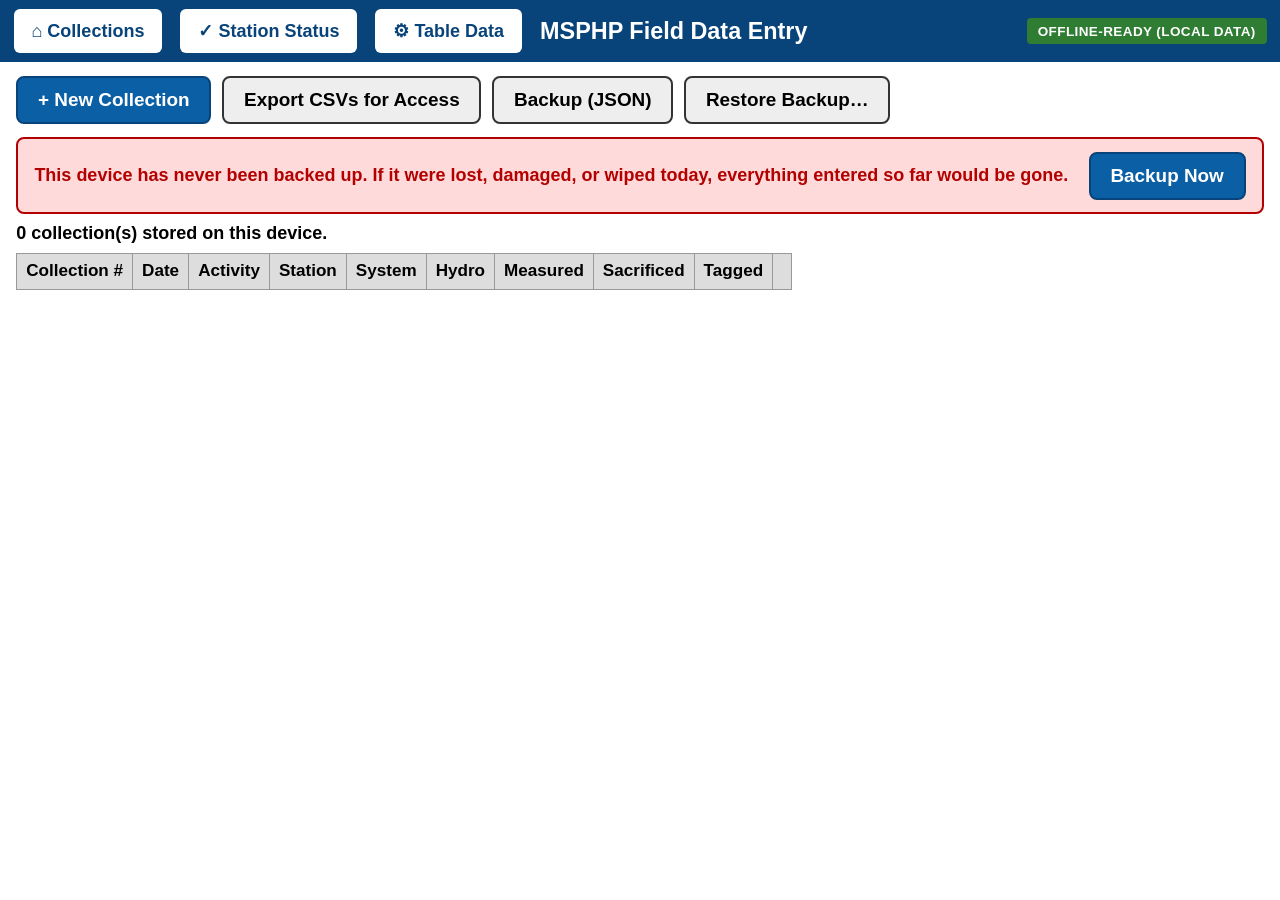
==== MSPHS Data Entry.html @ 0adf1c1d "Initial commit: MSPHP field data entry PWA" ====
<!DOCTYPE html>
<html lang="en">
<head>
<meta charset="UTF-8" />
<meta name="viewport" content="width=device-width, initial-scale=1.0, maximum-scale=2.0" />
<title>MSPHP Field Data Entry</title>
<link rel="icon" href="data:image/svg+xml,%3Csvg xmlns='http://www.w3.org/2000/svg' viewBox='0 0 100 100'%3E%3Crect width='100' height='100' rx='18' fill='%2308447a'/%3E%3Cellipse cx='42' cy='50' rx='28' ry='18' fill='white'/%3E%3Cpolygon points='68,50 92,32 92,68' fill='white'/%3E%3Ccircle cx='28' cy='46' r='4' fill='%2308447a'/%3E%3C/svg%3E" />
<link rel="manifest" href="manifest.json" />
<link rel="stylesheet" href="css/style.css" />
</head>
<body>

<header id="appHeader">
  <div class="headerRow">
    <button id="btnHome" class="navBtn">&#8962; Collections</button>
    <button id="btnStatus" class="navBtn">&#10003; Station Status</button>
    <button id="btnSettings" class="navBtn">&#9881; Table Data</button>
    <div id="headerTitle">MSPHP Field Data Entry</div>
    <div id="onlineBadge" class="badge badgeOffline">OFFLINE-READY (LOCAL DATA)</div>
  </div>
</header>

<main id="app">

  <!-- ===================== COLLECTIONS LIST VIEW ===================== -->
  <section id="viewList" class="view">
    <div class="toolbar">
      <button id="btnNewCollection" class="bigBtn primary">+ New Collection</button>
      <button id="btnExportAccess" class="bigBtn">Export CSVs for Access</button>
      <button id="btnBackup" class="bigBtn">Backup (JSON)</button>
      <button id="btnRestore" class="bigBtn">Restore Backup&hellip;</button>
      <input type="file" id="fileRestore" accept="application/json" hidden />
    </div>
    <div id="backupBanner" class="backupBanner"></div>
    <div id="listSummary" class="listSummary"></div>
    <table id="collectionsTable" class="dataTable">
      <thead>
        <tr>
          <th>Collection #</th><th>Date</th><th>Activity</th><th>Station</th>
          <th>System</th><th>Hydro</th><th>Measured</th><th>Sacrificed</th><th>Tagged</th><th></th>
        </tr>
      </thead>
      <tbody id="collectionsTbody"></tbody>
    </table>
  </section>

  <!-- ===================== COLLECTION ENTRY VIEW ===================== -->
  <section id="viewEntry" class="view" hidden>

    <nav id="tabStrip">
      <button class="tabBtn active" data-tab="collection">Collection</button>
      <button class="tabBtn deleteTab" id="btnDeleteCollection">Delete Collection</button>
    </nav>

    <!-- ---- TAB: Collection info ---- -->
    <div class="tabPanel" id="panelCollection">

      <h3 class="sectionHeading sectionHeadingFirst">Collection Info</h3>
      <div id="cnMismatchBanner" class="gateBanner" hidden></div>
      <div class="fieldGrid">
        <div class="field">
          <label>Activity</label>
          <select id="f_ActivityCode"></select>
        </div>
        <div class="field">
          <label>Date</label>
          <input id="f_Date" type="date" />
        </div>
        <div class="field">
          <label>Collection #</label>
          <input id="f_CollectionNumber" type="text" readonly class="mono bold" />
        </div>
        <div class="field">
          <label>Gear</label>
          <select id="f_GearCode"></select>
        </div>
        <div class="field timeField">
          <label>Set Time</label>
          <div class="inlineBtnField">
            <button class="nowBtn" data-target="f_Time">Now</button>
            <input id="f_Time" type="time" step="1" />
          </div>
        </div>
        <div class="field timeField">
          <label>Haul Time</label>
          <div class="inlineBtnField">
            <button class="nowBtn" data-target="f_Time2">Now</button>
            <input id="f_Time2" type="time" step="1" />
          </div>
        </div>
        <div class="field wide">
          <label>Station System</label>
          <div id="systemToggle" class="toggleGroup">
            <button class="toggleBtn" data-system="WAS">WAS</button>
            <button class="toggleBtn" data-system="ALT">ALT</button>
            <button class="toggleBtn" data-system="HAM">HAM</button>
            <button class="toggleBtn" data-system="CMB">CMB</button>
          </div>
        </div>
        <div class="field wide">
          <label>Location</label>
          <input id="f_Location" type="text" />
        </div>
      </div>

      <h3 class="sectionHeading">Station (auto-filled — check it landed right)</h3>
      <div class="fieldGrid fieldGridCompact">
        <div class="field small stationField">
          <label>Station</label>
          <select id="f_Station"></select>
        </div>
        <div class="field small">
          <label>Sound System</label>
          <select id="f_SoundSystem"></select>
        </div>
        <div class="field small">
          <label>Latitude</label>
          <input id="f_Latitude" type="number" step="0.00001" />
        </div>
        <div class="field small">
          <label>Longitude</label>
          <input id="f_Longitude" type="number" step="0.00001" />
        </div>
      </div>

      <h3 class="sectionHeading">Crew</h3>
      <div class="fieldGrid">
        <div class="field">
          <label>Dir. of Tide</label>
          <select id="f_DirTide"></select>
        </div>
        <div class="field">
          <label>Vessel Op.</label>
          <select id="f_VesselOp"></select>
        </div>
        <div class="field">
          <label>Data Rec.</label>
          <select id="f_DataRec"></select>
        </div>
        <div class="field">
          <label>Fish Meas.</label>
          <select id="f_FishMeas"></select>
        </div>
        <div class="field statusField">
          <label>Location / Gear</label>
          <span id="statusLGC" class="statusPill">MISSING</span>
        </div>
        <div class="field wide">
          <label>Comments</label>
          <textarea id="f_Comments" rows="2"></textarea>
        </div>
      </div>

      <h3 class="sectionHeading">Hydrographic / Weather</h3>
      <div class="fieldGrid">
        <div class="field"><label>Weather</label><select id="f_WeatherConditions"></select></div>
        <div class="field"><label>Wind Direction</label><select id="f_WindDirection"></select></div>
        <div class="field"><label>Wind Velocity</label><select id="f_WindVelocity"></select></div>
        <div class="field"><label>Tide Stage</label><select id="f_TideStage"></select></div>
        <div class="field"><label>Moon Phase</label><select id="f_MoonPhaseCode"></select></div>
        <div class="field"><label>Depth (ft)</label><input id="f_Depth" type="number" step="0.1" /></div>
        <div class="field"><label>Salinity (ppt)</label><input id="f_Salinity" type="number" step="0.1" /></div>
        <div class="field"><label>Water Temp (&deg;C)</label><input id="f_WaterTemp" type="number" step="0.1" /></div>
        <div class="field"><label>D.O. (mg/L)</label><input id="f_DO" type="number" step="0.1" /></div>
        <div class="field statusField">
          <label>Hydro</label>
          <span id="statusHydro" class="statusPill">MISSING</span>
        </div>
      </div>

      <div class="tabJumpDivider"></div>
      <div class="tabJumpRow">
        <button class="tabJumpBox" data-tab="measured">Measured Fish <span id="tabCountMeasured" class="tabCount"></span></button>
        <button class="tabJumpBox" data-tab="sacrificed">Sacrificed Fish <span id="tabCountSacrificed" class="tabCount"></span></button>
        <button class="tabJumpBox" data-tab="tagged">Tagged Fish <span id="tabCountTagged" class="tabCount"></span></button>
      </div>
    </div>

    <!-- ---- TAB: Measured Fish ---- -->
    <div class="tabPanel" id="panelMeasured" hidden>
      <div class="toolbar">
        <label class="checkField">
          <input type="checkbox" id="f_SubSampleTool" />
          Subsample tool ON (flags "TAKE THIS FISH" for under-sampled size bins)
        </label>
      </div>
      <div id="measuredGateBanner" class="gateBanner" hidden></div>
      <div class="entryRow" id="measuredEntryRow">
        <div class="field" id="mf_Species_field"><label>Species</label>
          <select id="mf_SpeciesCode"></select>
          <span id="mfCurrentTotal" class="currentTotalHint"></span>
        </div>
        <div class="field small"><label>FL</label><input id="mf_FL" type="number" /></div>
        <div class="field small" id="mf_TL_field"><label>TL</label><input id="mf_TL" type="number" /></div>
        <div class="field small" id="mf_SL_field" hidden><label>SL</label><input id="mf_SL" type="number" /></div>
        <div class="field small" id="mf_Sex_field"><label>Sex</label><select id="mf_SexCode"></select></div>
        <div class="field small" id="mf_TotalWeight_field" hidden><label>Wt (g)</label><input id="mf_TotalWeight" type="number" step="0.1" /></div>
        <button type="button" id="btnToggleRareFields" class="smallBtn">+ SL / Wt</button>
        <div class="field checkFieldInline"><label><input type="checkbox" id="mf_FishTaken" /> Taken</label></div>
        <button id="btnAddMeasured" class="bigBtn primary">Add Fish</button>
        <div class="field wide"><label>Comments</label><input id="mf_Comments" type="text" /></div>
      </div>
      <div id="measuredWarnings" class="warningBox" hidden></div>
      <div id="measuredGroups"></div>
    </div>

    <!-- ---- TAB: Sacrificed Fish ---- -->
    <div class="tabPanel" id="panelSacrificed" hidden>
      <div id="sacrificedGateBanner" class="gateBanner" hidden></div>
      <div class="entryRow" id="sacrificedEntryRow">
        <div class="field small"><label>Sample #</label><input id="sf_SampleNumber" type="number" /></div>
        <div class="field"><label>Species</label>
          <select id="sf_SpeciesCode"></select>
        </div>
        <div class="field small"><label>TL</label><input id="sf_TL" type="number" /></div>
        <div class="field small"><label>FL</label><input id="sf_FL" type="number" /></div>
        <div class="field small"><label>SL</label><input id="sf_SL" type="number" /></div>
        <div class="field small"><label>Wt (g)</label><input id="sf_TotalWeight" type="number" step="0.1" /></div>
        <div class="field small"><label>Sex</label><select id="sf_SexCode"></select></div>
        <div class="field small"><label>Gonad Stage</label><select id="sf_GonadStage"></select></div>
        <div class="field small"><label>Gonad Wt (g)</label><input id="sf_GonadWeight" type="number" step="0.01" /></div>
        <div class="field checkFieldInline"><label><input type="checkbox" id="sf_GonadsTaken" /> Gonads Taken</label></div>
        <div class="field checkFieldInline"><label><input type="checkbox" id="sf_OtolithTaken" /> Otoliths Taken</label></div>
        <div class="field wide"><label>Comments</label><input id="sf_Comments" type="text" /></div>
        <button id="btnAddSacrificed" class="bigBtn primary">Add Sample</button>
      </div>
      <div id="sacrificedWarnings" class="warningBox" hidden></div>
      <table class="dataTable">
        <thead><tr>
          <th>ID</th><th>Species</th><th>TL</th><th>FL</th><th>SL</th><th>Wt</th><th>Sex</th>
          <th>Gonad</th><th>Otolith</th><th>Comments</th><th></th>
        </tr></thead>
        <tbody id="sacrificedTbody"></tbody>
      </table>
    </div>

    <!-- ---- TAB: Tagged Fish ---- -->
    <div class="tabPanel" id="panelTagged" hidden>
      <div id="taggedGateBanner" class="gateBanner" hidden></div>
      <div class="entryRow" id="taggedEntryRow">
        <div class="field"><label>Tag #</label><input id="tf_TagNumber" type="text" /></div>
        <div class="field"><label>Tag # 2</label><input id="tf_TagNumber2" type="text" /></div>
        <div class="field"><label>Primary ID</label><input id="tf_PrimaryID" type="text" /></div>
        <div class="field"><label>Species</label>
          <select id="tf_SpeciesCode"></select>
        </div>
        <div class="field small"><label>Tag Type</label><select id="tf_TagType"></select></div>
        <div class="field small"><label>Disposition</label><select id="tf_DispositionCode"></select></div>
        <div class="field small"><label>TL</label><input id="tf_TL" type="number" /></div>
        <div class="field small"><label>FL</label><input id="tf_FL" type="number" /></div>
        <div class="field small"><label>SL</label><input id="tf_SL" type="number" /></div>
        <div class="field wide"><label>Comments</label><input id="tf_Comments" type="text" /></div>
        <button id="btnAddTagged" class="bigBtn primary">Add Tag</button>
      </div>
      <div id="taggedWarning" class="warningBox" hidden></div>
      <table class="dataTable">
        <thead><tr>
          <th>Primary ID</th><th>Tag #</th><th>Tag #2</th><th>Species</th><th>Type</th>
          <th>Disp.</th><th>TL</th><th>FL</th><th>SL</th><th>Comments</th><th></th>
        </tr></thead>
        <tbody id="taggedTbody"></tbody>
      </table>
    </div>

  </section>

  <!-- ===================== MONTHLY STATION STATUS VIEW ===================== -->
  <section id="viewStatus" class="view" hidden>
    <p class="settingsNote">Check/balance: every assigned station for the chosen month, system, and gear, and
      whether a fully-complete collection has been entered for it yet. This only reflects the data on this
      device — if the crew works from separate laptops, merge everyone's Backup (JSON) files onto one device
      first for an accurate combined view.</p>
    <div class="entryRow">
      <div class="field small"><label>Month</label><input id="statusMonth" type="month" /></div>
      <div class="field"><label>Gear</label><select id="statusGear"></select></div>
    </div>
    <div class="toggleGroup" id="statusSystemToggle">
      <button class="toggleBtn" data-system="WAS">WAS</button>
      <button class="toggleBtn" data-system="ALT">ALT</button>
      <button class="toggleBtn" data-system="HAM">HAM</button>
      <button class="toggleBtn" data-system="CMB">CMB</button>
    </div>
    <div id="statusSummary" class="listSummary"></div>
    <table id="statusTable" class="dataTable">
      <thead><tr><th>Station</th><th>Status</th><th>Date Done</th><th>Collection #</th></tr></thead>
      <tbody id="statusTbody"></tbody>
    </table>
  </section>

  <!-- ===================== SETTINGS VIEW (Crew / Stations / Monthly Assignments) ===================== -->
  <section id="viewSettings" class="view" hidden>

    <div class="deviceTierBar">
      <span class="deviceTierLabel">Screen size</span>
      <div class="toggleGroup" id="deviceTierToggle">
        <button class="toggleBtn" data-tier="auto">Auto</button>
        <button class="toggleBtn" data-tier="phone">Phone</button>
        <button class="toggleBtn" data-tier="tablet">Tablet</button>
        <button class="toggleBtn" data-tier="laptop">Laptop</button>
      </div>
      <span class="deviceTierNote">Auto picks a layout from the window size and updates live. Pick one to lock it in on this device instead — useful if Auto ever guesses wrong.</span>
    </div>

    <nav id="settingsTabStrip">
      <button class="tabBtn active" data-settings-tab="crew">Crew</button>
      <button class="tabBtn" data-settings-tab="gear">Gear</button>
      <button class="tabBtn" data-settings-tab="activity">Activity</button>
      <button class="tabBtn" data-settings-tab="stations">Stations</button>
      <button class="tabBtn" data-settings-tab="assignments">Monthly Station Assignments</button>
    </nav>

    <!-- ---- Crew ---- -->
    <div class="tabPanel" id="settingsPanelCrew">
      <p class="settingsNote">Anyone in this list is selectable for Vessel Op., Data Rec., and Fish Meas. on the
        Collection tab. Edits here take effect immediately on this device, and travel to other devices via
        Backup (JSON) / Restore Backup on the Collections screen.</p>
      <div class="entryRow">
        <div class="field small"><label>Code</label><input id="crewCode" type="text" maxlength="10" /></div>
        <div class="field wide"><label>Name</label><input id="crewName" type="text" /></div>
        <button id="btnAddCrew" class="bigBtn primary">Add Crew Member</button>
      </div>
      <table class="dataTable">
        <thead><tr><th>Code</th><th>Name</th><th></th></tr></thead>
        <tbody id="crewTbody"></tbody>
      </table>
    </div>

    <!-- ---- Gear ---- -->
    <div class="tabPanel" id="settingsPanelGear" hidden>
      <p class="settingsNote">The Gear dropdown on the Collection tab. Note: Gear also auto-fills from the
        collection's month (Gill net for Jun/Jul/Aug, Trammel net for Sep/Oct/Nov) whenever it's still blank —
        editing this list doesn't change that rule, just what's available to pick.</p>
      <div class="entryRow">
        <div class="field small"><label>Code</label><input id="gearCode" type="number" /></div>
        <div class="field wide"><label>Name</label><input id="gearName" type="text" /></div>
        <button id="btnAddGear" class="bigBtn primary">Add Gear Type</button>
      </div>
      <table class="dataTable">
        <thead><tr><th>Code</th><th>Name</th><th></th></tr></thead>
        <tbody id="gearTbody"></tbody>
      </table>
    </div>

    <!-- ---- Activity ---- -->
    <div class="tabPanel" id="settingsPanelActivity" hidden>
      <p class="settingsNote">The Activity dropdown on the Collection tab — also the first digit(s) of every
        Collection Number generated from it.</p>
      <div class="entryRow">
        <div class="field small"><label>Code</label><input id="activityCode" type="number" /></div>
        <div class="field wide"><label>Name</label><input id="activityName" type="text" /></div>
        <button id="btnAddActivity" class="bigBtn primary">Add Activity</button>
      </div>
      <table class="dataTable">
        <thead><tr><th>Code</th><th>Name</th><th></th></tr></thead>
        <tbody id="activityTbody"></tbody>
      </table>
    </div>

    <!-- ---- Stations ---- -->
    <div class="tabPanel" id="settingsPanelStations" hidden>
      <p class="settingsNote">This is the master station list used to auto-fill Latitude/Longitude and infer
        Sound System during Collection entry. It's separate from the monthly assignment list (next tab).</p>
      <div class="toggleGroup" id="settingsStationSystemToggle">
        <button class="toggleBtn" data-system="WAS">WAS</button>
        <button class="toggleBtn" data-system="ALT">ALT</button>
        <button class="toggleBtn" data-system="HAM">HAM</button>
        <button class="toggleBtn" data-system="CMB">CMB</button>
      </div>
      <div class="entryRow">
        <div class="field"><label>Station</label><input id="stationName" type="text" /></div>
        <div class="field small"><label>Latitude</label><input id="stationLat" type="number" step="0.00001" /></div>
        <div class="field small"><label>Longitude</label><input id="stationLon" type="number" step="0.00001" /></div>
        <div class="field small"><label>Habitat</label><input id="stationHabitat" type="text" /></div>
        <div class="field small"><label>Depth</label><input id="stationDepth" type="text" /></div>
        <div class="field small"><label>Gear</label><input id="stationGear" type="text" /></div>
        <button id="btnAddStation" class="bigBtn primary">Add Station</button>
      </div>
      <table class="dataTable">
        <thead><tr><th>Station</th><th>Lat</th><th>Lon</th><th>Habitat</th><th>Depth</th><th>Gear</th><th></th></tr></thead>
        <tbody id="stationsTbody"></tbody>
      </table>
    </div>

    <!-- ---- Monthly Station Assignments ---- -->
    <div class="tabPanel" id="settingsPanelAssignments" hidden>
      <p class="settingsNote">Import the month's randomly-generated station assignment list here — a CSV or a
        real Excel (.xlsx/.xls) file both work directly, no need to convert to CSV first. While an assignment
        list exists for a collection's month, the
        Station field during entry is restricted to that month's assigned stations only. If no list has been
        imported yet for a given month, entry falls back to the full master station list so nobody gets locked
        out — import the list as soon as it's available to narrow it down.</p>
      <div class="entryRow">
        <div class="field small"><label>Applies to month</label><input id="assignMonth" type="month" /></div>
        <div class="field wide"><label>CSV or Excel file</label><input id="assignFile" type="file" accept=".csv,text/csv,.xlsx,.xls,application/vnd.openxmlformats-officedocument.spreadsheetml.sheet,application/vnd.ms-excel" /></div>
        <button id="btnImportAssignments" class="bigBtn primary">Import / Replace This Month's List</button>
      </div>
      <div id="assignImportSummary" class="warningBox" hidden></div>
      <div id="assignmentsList"></div>
    </div>

  </section>

</main>

<div id="toast" class="toast" hidden></div>
<div id="labelPrintArea" class="labelPrintArea" hidden></div>

<script src="js/vendor/xlsx.core.min.js"></script>
<script src="js/lookups.js"></script>
<script src="js/speciesFields.js"></script>
<script src="js/db.js"></script>
<script src="js/validation.js"></script>
<script src="js/subsample.js"></script>
<script src="js/fieldlogic.js"></script>
<script src="js/export.js"></script>
<script src="js/settings.js"></script>
<script src="js/stationStatus.js"></script>
<script src="js/app.js"></script>
</body>
</html>
---- css/style.css ----
/* Field-readability first: large text, high contrast, big touch targets.
   Mirrors the font-size choices in the original Access forms (Station was
   22pt, most inputs 14-18pt bold) which were tuned over years for bright
   sun + gloves on a boat deck. */

:root {
  --ink: #000;
  --paper: #fff;
  --border: #333;
  --accent: #0b5fa5;
  --accent-dark: #08447a;
  --ok: #1a7a1a;
  --missing: #b30000;
  --warn-bg: #fff3b0;
  --warn-border: #b38600;
  --take-bg: #ffdca8;
  --take-border: #cc5500;
}

* { box-sizing: border-box; }

/* Without this, the "hidden" attribute silently loses to any class that
   sets its own "display" (e.g. .field's display:flex) — normal author CSS
   beats the browser's built-in [hidden]{display:none} regardless of
   selector specificity. Found 2026-09/10 auditing why species-conditional
   fields (TL/SL/Sex on Measured Fish) weren't actually disappearing
   despite the "hidden" attribute toggling correctly. Toggle visibility via
   el.hidden everywhere in this app, never inline style.display, so this
   one rule is the single source of truth. */
[hidden] { display: none !important; }

html, body {
  margin: 0;
  padding: 0;
  background: var(--paper);
  color: var(--ink);
  font-family: "Segoe UI", Tahoma, Arial, sans-serif;
  font-size: 18px;
}

button, input, select, textarea {
  font-family: inherit;
  font-size: 1rem;
}
/* Per Chris (2026-09): slightly smaller text in the boxes themselves (not
   buttons) so populated values — especially auto-filled ones like the full
   Lat/Long decimal, or a selected code's full label — have a better chance
   of fitting without getting clipped. */
input, select, textarea {
  font-size: 0.92rem;
}

#appHeader {
  background: var(--accent-dark);
  color: #fff;
  position: sticky;
  top: 0;
  z-index: 10;
}
.headerRow {
  display: flex;
  align-items: center;
  gap: 1rem;
  padding: 0.5rem 0.75rem;
}
#headerTitle {
  font-size: 1.3rem;
  font-weight: 700;
  flex: 1;
}
.navBtn {
  background: #fff;
  color: var(--accent-dark);
  border: none;
  border-radius: 6px;
  padding: 0.6rem 1rem;
  font-weight: 700;
  min-height: 44px;
}
.badge {
  padding: 0.3rem 0.6rem;
  border-radius: 4px;
  font-size: 0.75rem;
  font-weight: 700;
  letter-spacing: 0.03em;
}
.badgeOffline { background: #2e7d32; color: #fff; }

main { padding: 0.75rem 0.9rem 4rem; }

.toolbar {
  display: flex;
  flex-wrap: wrap;
  gap: 0.6rem;
  margin-bottom: 0.75rem;
}

.bigBtn {
  min-height: 48px;
  padding: 0.6rem 1.1rem;
  font-size: 1.05rem;
  font-weight: 700;
  border: 2px solid var(--border);
  border-radius: 8px;
  background: #eee;
  color: var(--ink);
  cursor: pointer;
}
.bigBtn.primary {
  background: var(--accent);
  border-color: var(--accent-dark);
  color: #fff;
}
.bigBtn:active { transform: translateY(1px); }

.smallBtn {
  min-height: 34px;
  padding: 0.25rem 0.6rem;
  font-size: 0.9rem;
  font-weight: 700;
  border: 2px solid var(--border);
  border-radius: 6px;
  background: #eee;
  cursor: pointer;
}
.deleteTab { margin-left: auto; background: #ffe0e0; }

/* A wrapping div would be the more textbook-correct way to scroll a wide
   table, but display:block directly on <table> (no colspan/rowspan
   anywhere in this app) is the well-established shortcut for exactly this,
   and skips touching every table's HTML individually. Applies at every
   width, not just phone, since it's a no-op unless a table genuinely
   doesn't fit — a real risk at 360-430px with e.g. the 10-column
   Collections list or an 11-column Sacrificed/Tagged Fish detail table. */
.dataTable {
  width: 100%;
  border-collapse: collapse;
  margin: 0.5rem 0 1.25rem;
  background: #fff;
  display: block;
  overflow-x: auto;
}
.dataTable th, .dataTable td {
  border: 1px solid #999;
  padding: 0.4rem 0.5rem;
  text-align: left;
  font-size: 0.95rem;
}
.dataTable thead th {
  background: #ddd;
  font-weight: 700;
}
.dataTable tbody tr:nth-child(even) { background: #f6f6f6; }
.dataTable tbody tr.openRow { background: #d6e6f5; }

.mono { font-family: "Consolas", monospace; }
.bold { font-weight: 700; }
.muted { color: #444; font-weight: 600; }

.listSummary { margin: 0.4rem 0; font-weight: 600; }

.backupBanner {
  padding: 0.7rem 0.9rem;
  border-radius: 8px;
  border: 2px solid var(--border);
  font-weight: 700;
  margin-bottom: 0.5rem;
  display: flex;
  justify-content: space-between;
  align-items: center;
  gap: 0.75rem;
  flex-wrap: wrap;
}
.backupBanner.ok { background: #d5f2d5; border-color: var(--ok); color: var(--ok); }
.backupBanner.due { background: var(--warn-bg); border-color: var(--warn-border); color: #6b4f00; }
.backupBanner.never { background: #ffdada; border-color: var(--missing); color: var(--missing); }
.backupBanner button { flex-shrink: 0; }

/* ---- tabs ---- */
#tabStrip, #settingsTabStrip {
  display: flex;
  flex-wrap: wrap;
  gap: 0.4rem;
  margin-bottom: 0.75rem;
  border-bottom: 3px solid var(--border);
  padding-bottom: 0.5rem;
}
.tabBtn {
  min-height: 46px;
  padding: 0.5rem 1rem;
  font-size: 1rem;
  font-weight: 700;
  border: 2px solid var(--border);
  border-radius: 8px 8px 0 0;
  background: #ddd;
  cursor: pointer;
}
.tabBtn.active { background: var(--accent); color: #fff; border-color: var(--accent-dark); }
.tabCount { font-weight: 400; opacity: 0.85; }

.tabPanel { padding-top: 0.25rem; }

/* ---- form fields ---- */
.fieldGrid {
  display: grid;
  grid-template-columns: repeat(auto-fill, minmax(150px, 1fr));
  gap: 0.6rem 0.9rem;
  align-items: end;
}
/* Still a tighter grid than .fieldGrid (these columns don't need to stretch
   to fill the row), but per Chris (2026-09) it was too tight — long
   auto-filled values (full Lat/Long decimals, etc.) were getting clipped in
   exactly the "check it landed right" section where confirming the full
   value actually matters. */
.fieldGridCompact {
  grid-template-columns: repeat(auto-fill, minmax(140px, 210px));
  justify-content: start;
}
.fieldGridCompact .field label { white-space: nowrap; }
.field { display: flex; flex-direction: column; gap: 0.2rem; min-width: 0; }
.field.wide { grid-column: span 2; }
.field.small { max-width: 112px; }
/* Station/Sound System/Lat/Long are also .field.small (for the same compact
   look as everywhere else), so without this the generic 112px cap above
   overrides the wider column set on .fieldGridCompact just above and this
   section stays just as clipped as before. */
.fieldGridCompact .field.small { max-width: 200px; }
.field.timeField { min-width: 150px; }
.field.stationField { min-width: 110px; }
.field label {
  font-weight: 700;
  font-size: 0.85rem;
  text-transform: uppercase;
  letter-spacing: 0.02em;
}
.field input, .field select, .field textarea {
  min-height: 42px;
  width: 100%;
  padding: 0.35rem 0.5rem;
  border: 2px solid var(--border);
  border-radius: 6px;
  background: #fff;
  color: var(--ink);
  box-sizing: border-box;
}
.field input:focus, .field select:focus, .field textarea:focus {
  background: #ffff8f;
  outline: 3px solid var(--accent);
}
.field input.upper { text-transform: uppercase; }
.field textarea { min-height: 3.2em; resize: vertical; }

.inlineBtnField { display: flex; align-items: stretch; gap: 0.3rem; }
.inlineBtnField input { flex: 1; min-width: 0; }
.nowBtn {
  flex: 0 0 auto;
  min-height: 42px;
  padding: 0 0.4rem;
  font-size: 0.72rem;
  border: 2px solid var(--border);
  border-radius: 6px;
  background: #e0e0e0;
  font-weight: 700;
}

.checkField, .checkFieldInline {
  display: flex;
  align-items: center;
  gap: 0.4rem;
  font-weight: 700;
}
.checkField input, .checkFieldInline input {
  width: 24px; height: 24px;
}

.statusField { justify-content: flex-end; }
.statusPill {
  display: inline-block;
  padding: 0.4rem 0.7rem;
  border-radius: 999px;
  font-weight: 800;
  font-size: 0.85rem;
  text-align: center;
  min-height: 42px;
  line-height: 1.9;
  border: 2px solid var(--border);
}
.statusPill.ok { background: #d5f2d5; color: var(--ok); border-color: var(--ok); }
.statusPill.missing { background: #ffdada; color: var(--missing); border-color: var(--missing); }

.sectionHeading { margin: 1.1rem 0 0.4rem; border-bottom: 2px solid var(--border); padding-bottom: 0.25rem; }
.sectionHeadingFirst { margin-top: 0; }

.tabJumpDivider {
  border-top: 3px solid var(--border);
  margin: 1.3rem 0 0.9rem;
}
.tabJumpRow {
  display: flex;
  flex-wrap: wrap;
  gap: 0.7rem;
}
.tabJumpBox {
  flex: 1 1 220px;
  min-height: 64px;
  padding: 0.7rem 1rem;
  font-size: 1.1rem;
  font-weight: 800;
  border: 2px solid var(--accent-dark);
  border-radius: 10px;
  background: var(--accent);
  color: #fff;
  cursor: pointer;
}
.tabJumpBox .tabCount { font-weight: 600; opacity: 0.9; }
.tabJumpBox.gated {
  background: #eee;
  color: #555;
  border-color: #999;
}

.toggleGroup { display: flex; gap: 0.4rem; }
.toggleBtn {
  min-height: 34px;
  padding: 0.2rem 0.6rem;
  font-size: 0.85rem;
  border: 2px solid var(--border);
  border-radius: 6px;
  background: #eee;
  font-weight: 700;
}
.toggleBtn.active { background: var(--accent); color: #fff; border-color: var(--accent-dark); }

/* ---- entry rows (measured/sacrificed/tagged add-forms) ---- */
.entryRow {
  display: flex;
  flex-wrap: wrap;
  gap: 0.5rem;
  align-items: end;
  background: #f0f4f8;
  border: 2px solid var(--border);
  border-radius: 8px;
  padding: 0.6rem 0.6rem 1.5rem 0.6rem;
  margin-bottom: 0.6rem;
}
.entryRow .field { min-width: 90px; }
.entryRow .field.wide { min-width: 200px; flex: 1; }
#mf_Species_field { position: relative; }

.speciesGroup {
  border: 2px solid var(--border);
  border-radius: 8px;
  margin-bottom: 0.8rem;
  overflow: hidden;
}
.speciesGroupHeader {
  display: flex;
  gap: 1rem;
  align-items: center;
  background: #e7edf3;
  padding: 0.5rem 0.7rem;
  font-size: 1.05rem;
}
.speciesGroupHeader .muted { color: #444; font-weight: 600; font-size: 0.9rem; }
.speciesGroup .dataTable { margin: 0; }

.totalCountBadge {
  background: var(--accent);
  color: #fff;
  font-weight: 800;
  font-size: 1.05rem;
  padding: 0.3rem 0.7rem;
  border-radius: 8px;
  margin-left: auto;
}
.totalCountBadge input.totalCountInput {
  width: 4.5em;
  min-height: 34px;
  font-weight: 800;
  border: 2px solid #fff;
  border-radius: 6px;
  margin-left: 0.3rem;
}

.currentTotalHint {
  font-weight: 700;
  color: var(--accent-dark);
  font-size: 0.9rem;
  position: absolute;
  top: 100%;
  left: 0;
  margin-top: 0.2rem;
  white-space: nowrap;
}

.settingsNote {
  background: #eef4fa;
  border: 2px solid var(--accent);
  border-radius: 8px;
  padding: 0.6rem 0.8rem;
  font-size: 0.95rem;
  margin-bottom: 0.7rem;
}

/* ---- warnings / toast ---- */
.warningBox {
  background: var(--warn-bg);
  border: 2px solid var(--warn-border);
  border-radius: 8px;
  padding: 0.6rem 0.8rem;
  margin-bottom: 0.6rem;
  font-weight: 700;
}
.warningBox.takeThisFish {
  background: var(--take-bg);
  border-color: var(--take-border);
  color: #7a2e00;
  font-size: 1.15rem;
}

.gateBanner {
  background: #ffdada;
  border: 2px solid var(--missing);
  color: var(--missing);
  border-radius: 8px;
  padding: 0.7rem 0.9rem;
  margin-bottom: 0.6rem;
  font-weight: 700;
}
.entryRow.gated { opacity: 0.5; pointer-events: none; }

.gateBanner .cnMismatchActions {
  display: flex;
  gap: 0.6rem;
  margin-top: 0.5rem;
  flex-wrap: wrap;
}
.gateBanner .cnMismatchActions .smallBtn {
  background: #fff;
  border-color: var(--missing);
  color: var(--missing);
  font-weight: 800;
}

.listHydroPill {
  min-height: 0;
  line-height: 1.4;
  padding: 0.15rem 0.5rem;
  font-size: 0.78rem;
}

.toast {
  position: fixed;
  left: 50%;
  bottom: 1.2rem;
  transform: translateX(-50%);
  background: #222;
  color: #fff;
  padding: 0.7rem 1.1rem;
  border-radius: 8px;
  font-weight: 700;
  z-index: 50;
  max-width: 90vw;
}
.toast.warn { background: var(--missing); }

/* ---- print labels ---- */
.labelPrintArea { display: none; }
@media print {
  #appHeader, #app { display: none !important; }
  .labelPrintArea { display: block !important; }
  .labelSlip {
    font-family: Arial, sans-serif;
    text-align: center;
    border: 2px solid #000;
    padding: 0.5in;
    width: 3in;
  }
  .labelBig { font-size: 22pt; font-weight: 900; margin-bottom: 0.15in; }
}

/* ---- screen-size override control (Table Data) ---- */
.deviceTierBar {
  display: flex;
  flex-wrap: wrap;
  align-items: center;
  gap: 0.6rem;
  padding: 0.5rem 0.7rem;
  margin-bottom: 0.8rem;
  background: #eef4fa;
  border: 2px solid var(--border);
  border-radius: 8px;
}
.deviceTierLabel { font-weight: 700; font-size: 0.85rem; text-transform: uppercase; }
.deviceTierNote { font-size: 0.8rem; color: #444; flex-basis: 100%; }

/* ---- screen size (phone/tablet/laptop) ----
   Driven entirely by the data-device-tier attribute app.js sets on <html>
   (see computeAutoDeviceTier()/applyDeviceTier()) — Auto mode recomputes it
   from window width on load and resize; the override in Table Data pins
   it. Deliberately no separate @media breakpoints duplicating this: one
   attribute is the single source of truth for both. Tablet and laptop
   currently share the unscoped rules above (already fluid enough via
   .fieldGrid/.fieldGridCompact's auto-fill and .entryRow's flex-wrap) —
   only phone needs a real departure from that, so only "phone" has rules
   below; the Tablet/Laptop override buttons exist for symmetry and as a
   future hook, not because they differ from each other today. */
[data-device-tier="phone"] {
  font-size: 16px;
}
[data-device-tier="phone"] #headerTitle { font-size: 1.05rem; }
[data-device-tier="phone"] .headerRow { flex-wrap: wrap; row-gap: 0.4rem; }

/* Collection Info / Station / Crew / Hydro sections: one field per row
   instead of an auto-fill grid that would otherwise squeeze 2-3 narrow
   columns into ~380px. */
[data-device-tier="phone"] .fieldGrid,
[data-device-tier="phone"] .fieldGridCompact {
  grid-template-columns: 1fr;
}
[data-device-tier="phone"] .field.wide { grid-column: span 1; }
[data-device-tier="phone"] .fieldGridCompact .field.small { max-width: none; }

/* Fish-tab entry rows (and every other .entryRow — Settings' Crew/Gear/
   Activity/Stations/Assignments reuse the same class): stack fields
   full-width instead of wrapping several narrow boxes per line. */
[data-device-tier="phone"] .entryRow {
  flex-direction: column;
  align-items: stretch;
}
[data-device-tier="phone"] .entryRow .field,
[data-device-tier="phone"] .entryRow .field.small,
[data-device-tier="phone"] .entryRow .field.wide {
  width: 100%;
  max-width: none;
  min-width: 0;
}
[data-device-tier="phone"] .entryRow .bigBtn,
[data-device-tier="phone"] .entryRow > .smallBtn {
  width: 100%;
}
/* The "current total" hint's absolute positioning exists to keep sibling
   fields bottom-aligned in a horizontal row (see .currentTotalHint above)
   — moot once .entryRow is a single column, and left absolute here would
   overlap the FL field stacked right below Species. */
[data-device-tier="phone"] .currentTotalHint {
  position: static;
  display: block;
  margin-top: 0.15rem;
}
[data-device-tier="phone"] .entryRow { padding-bottom: 0.6rem; }

/* Bigger, thumb-friendly tap targets given the smaller screen. */
[data-device-tier="phone"] .field input,
[data-device-tier="phone"] .field select,
[data-device-tier="phone"] .field textarea,
[data-device-tier="phone"] .toggleBtn,
[data-device-tier="phone"] .tabBtn {
  min-height: 46px;
}

/* The three Measured/Sacrificed/Tagged Fish jump boxes: one per row
   instead of squeezing three ~220px tiles into the width. */
[data-device-tier="phone"] .tabJumpBox { flex-basis: 100%; }
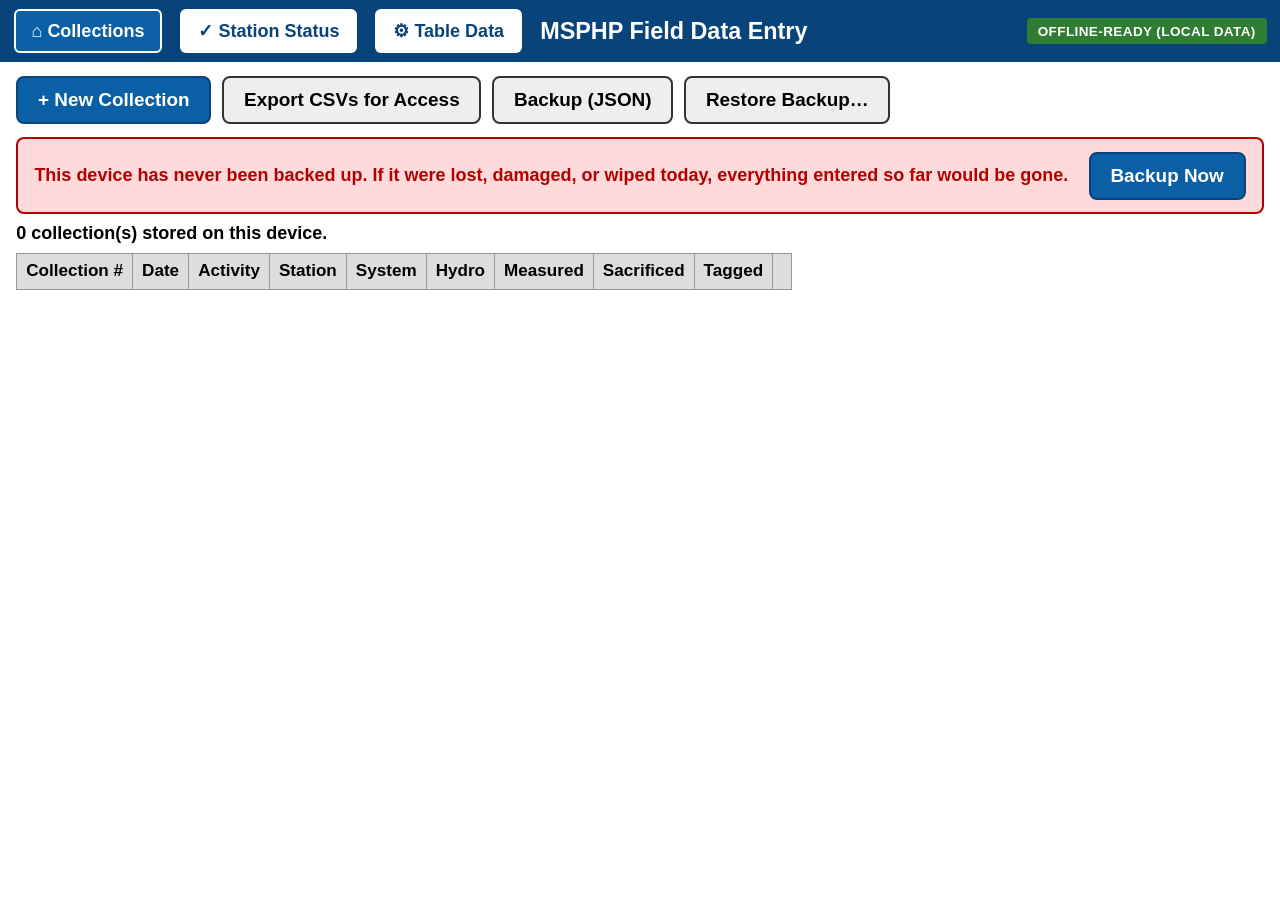
==== commit c67b0084: "Mobile UX: fix Auto detection, collapsible header, subsample prompt, Android back button" ====
--- a/MSPHS Data Entry.html
+++ b/MSPHS Data Entry.html
@@ -11,13 +11,14 @@
 <body>
 
 <header id="appHeader">
-  <div class="headerRow">
-    <button id="btnHome" class="navBtn">&#8962; Collections</button>
-    <button id="btnStatus" class="navBtn">&#10003; Station Status</button>
-    <button id="btnSettings" class="navBtn">&#9881; Table Data</button>
+  <div class="headerRow" id="headerRow">
+    <button id="btnHome" class="navBtn" title="Collections">&#8962; <span class="navBtnLabel">Collections</span></button>
+    <button id="btnStatus" class="navBtn" title="Station Status">&#10003; <span class="navBtnLabel">Station Status</span></button>
+    <button id="btnSettings" class="navBtn" title="Table Data">&#9881; <span class="navBtnLabel">Table Data</span></button>
     <div id="headerTitle">MSPHP Field Data Entry</div>
     <div id="onlineBadge" class="badge badgeOffline">OFFLINE-READY (LOCAL DATA)</div>
   </div>
+  <button id="btnHeaderToggle" class="headerToggleBtn" aria-label="Show navigation"></button>
 </header>
 
 <main id="app">
@@ -179,10 +180,8 @@
     <!-- ---- TAB: Measured Fish ---- -->
     <div class="tabPanel" id="panelMeasured" hidden>
       <div class="toolbar">
-        <label class="checkField">
-          <input type="checkbox" id="f_SubSampleTool" />
-          Subsample tool ON (flags "TAKE THIS FISH" for under-sampled size bins)
-        </label>
+        <button type="button" id="btnSubsampleIndicator" class="smallBtn subsampleIndicator">Subsample: OFF</button>
+        <input type="checkbox" id="f_SubSampleTool" hidden />
       </div>
       <div id="measuredGateBanner" class="gateBanner" hidden></div>
       <div class="entryRow" id="measuredEntryRow">
@@ -299,6 +298,7 @@
         <button class="toggleBtn" data-tier="laptop">Laptop</button>
       </div>
       <span class="deviceTierNote">Auto picks a layout from the window size and updates live. Pick one to lock it in on this device instead — useful if Auto ever guesses wrong.</span>
+      <span class="deviceTierReadout mono" id="deviceTierReadout"></span>
     </div>
 
     <nav id="settingsTabStrip">
--- a/css/style.css
+++ b/css/style.css
@@ -77,6 +77,22 @@
   font-weight: 700;
   min-height: 44px;
 }
+/* Per Chris (2026-10): no way to tell which of Collections/Station Status/
+   Table Data you were actually in — set in showView(), same active-state
+   language (accent fill) used everywhere else in the app (.toggleBtn.active
+   etc). */
+.navBtn.active { background: var(--accent); color: #fff; box-shadow: inset 0 0 0 2px #fff; }
+.headerToggleBtn {
+  display: none;
+  width: 100%;
+  min-height: 26px;
+  border: none;
+  background: var(--accent-dark);
+  color: #fff;
+  font-size: 0.85rem;
+  line-height: 1;
+  cursor: pointer;
+}
 .badge {
   padding: 0.3rem 0.6rem;
   border-radius: 4px;
@@ -124,6 +140,12 @@
   cursor: pointer;
 }
 .deleteTab { margin-left: auto; background: #ffe0e0; }
+/* Per Chris (2026-10): the persistent checkbox+sentence row ate a whole
+   line for something set once per collection and rarely revisited — now a
+   compact tappable status pill instead (askSubsampleChoice() in app.js
+   re-shows the same confirm to change it later if needed). */
+.subsampleIndicator { background: #eee; }
+.subsampleIndicator.subsampleOn { background: var(--take-bg); border-color: var(--take-border); color: #7a2e00; }
 
 /* A wrapping div would be the more textbook-correct way to scroll a wide
    table, but display:block directly on <table> (no colspan/rowspan
@@ -493,6 +515,7 @@
 }
 .deviceTierLabel { font-weight: 700; font-size: 0.85rem; text-transform: uppercase; }
 .deviceTierNote { font-size: 0.8rem; color: #444; flex-basis: 100%; }
+.deviceTierReadout { font-size: 0.78rem; color: var(--accent-dark); flex-basis: 100%; }
 
 /* ---- screen size (phone/tablet/laptop) ----
    Driven entirely by the data-device-tier attribute app.js sets on <html>
@@ -509,7 +532,20 @@
   font-size: 16px;
 }
 [data-device-tier="phone"] #headerTitle { font-size: 1.05rem; }
-[data-device-tier="phone"] .headerRow { flex-wrap: wrap; row-gap: 0.4rem; }
+/* Per Chris (2026-10): the header (nav row + title + badge) was eating a
+   lot of a phone's limited height and stays sticky/visible the whole time.
+   Compact it (icon-only nav buttons, no title/badge text) and let it fully
+   collapse to just a thin pull-tab while inside a collection, where the
+   space matters most — see toggleHeaderCollapsed()/showView() in app.js. */
+[data-device-tier="phone"] .headerRow { flex-wrap: wrap; row-gap: 0.4rem; gap: 0.4rem; padding: 0.4rem 0.5rem; }
+[data-device-tier="phone"] .navBtnLabel { display: none; }
+[data-device-tier="phone"] .navBtn { padding: 0.5rem 0.7rem; min-height: 40px; }
+[data-device-tier="phone"] #headerTitle,
+[data-device-tier="phone"] #onlineBadge { display: none; }
+[data-device-tier="phone"] .headerToggleBtn { display: block; }
+[data-device-tier="phone"] #appHeader.collapsed .headerRow { display: none; }
+[data-device-tier="phone"] #appHeader.collapsed .headerToggleBtn::before { content: "\25BC Menu"; }
+[data-device-tier="phone"] .headerToggleBtn::before { content: "\25B2 Hide"; }
 
 /* Collection Info / Station / Crew / Hydro sections: one field per row
    instead of an auto-fill grid that would otherwise squeeze 2-3 narrow
